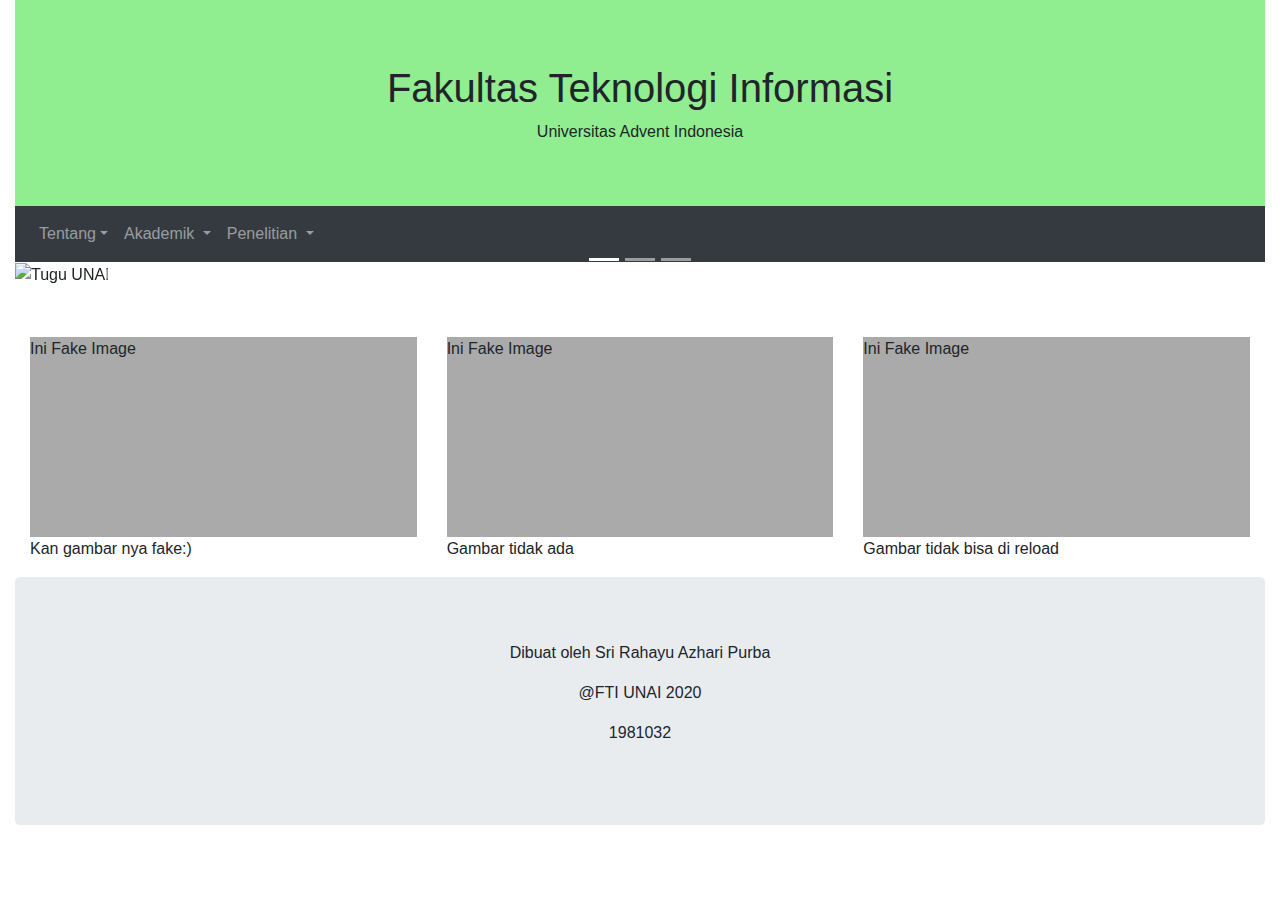
==== boostrap.html @ f5c87a3a "perubahan h1" ====
<!DOCTYPE html>
<html lang="en">
<head>
    <meta charset="UTF-8">
    <meta name="viewport" content="width=device-width, initial-scale=1.0">
    <!-- Latest compiled and minified CSS -->
    <link rel="stylesheet" href="https://maxcdn.bootstrapcdn.com/bootstrap/4.5.2/css/bootstrap.min.css">  
    <title> Belajar Boostrap</title>
    <!-- jQuery library -->
<script src="https://ajax.googleapis.com/ajax/libs/jquery/3.5.1/jquery.min.js"></script>

<!-- Popper JS -->
<script src="https://cdnjs.cloudflare.com/ajax/libs/popper.js/1.16.0/umd/popper.min.js"></script>

<!-- Latest compiled JavaScript -->
<script src="https://maxcdn.bootstrapcdn.com/bootstrap/4.5.2/js/bootstrap.min.js"></script>
<style>
    .carousel-inner img {
    width: 100%;
    height: 100%;
  }
  .fakeimg {
    height: 200px;
    background: #aaa;
  }
</style>
</head>

<body>
    <div class="container-fluid">
        <div class="jumbotron jumbotron-fluid" style="background-color:lightgreen ;">
            <h1 class="text-center">Fakultas Teknologi Informasi</h1>
            <p class="text-center">Universitas Advent Indonesia</p>
        </div>
<nav class="navbar navbar-expand-sm bg-dark navbar-dark" style="bottom: 50px;">
    <ul class="navbar-nav">
      <!-- Dropdown -->
      <li class="nav-item dropdown">
        <a class="nav-link dropdown-toggle" href="#" id="navbardrop" data-toggle="dropdown">Tentang</a>
        <div class="dropdown-menu">
          <a class="dropdown-item" href="https://fti.unai.edu/tentang/visi-dan-misi/">Visi Misi</a>
          <a class="dropdown-item" href="https://fti.unai.edu/tentang/sejarah/">Sejarah</a>
          <a class="dropdown-item" href="https://fti.unai.edu/tentang/sambutan-dekan/">Sambutan Dosen</a>
        </div>
      </li>

      <li class="nav-item dropdown">
        <a class="nav-link dropdown-toggle" href="#" id="navbardrop" data-toggle="dropdown">
          Akademik
        </a>
        <div class="dropdown-menu">
          <a class="dropdown-item" href="https://fti.unai.edu/akademik/teknik-informatika/">Prodi Teknik Informatika</a>
          <a class="dropdown-item" href="https://fti.unai.edu/akademik/sistem-informasi/">Prodi Sistem Informatika</a>
          <a class="dropdown-item" href="https://fti.unai.edu/akademik/persyaratan-skripsi-penelitian-yudisium-wisuda/">Persyaratan</a>
        </div>
      </li>

      <li class="nav-item dropdown">
        <a class="nav-link dropdown-toggle" href="#" id="navbardrop" data-toggle="dropdown">
          Penelitian
        </a>
        <div class="dropdown-menu">
          <a class="dropdown-item" href="https://fti.unai.edu/penelitian/minat-penelitian/">Minat Penelitian</a>
          <a class="dropdown-item" href="https://fti.unai.edu/penelitian/">Group Penelitian</a>
          <a class="dropdown-item" href="https://jurnal.unai.edu/index.php/teika">Jurnal Teika</a>
        </div>
      </li>
    </ul>
  </nav>
  <div id="demo" class="carousel slide" data-ride="carousel" style="bottom: 50px;">

    <!-- Indicators -->
    <ul class="carousel-indicators">
      <li data-target="#demo" data-slide-to="0" class="active"></li>
      <li data-target="#demo" data-slide-to="1"></li>
      <li data-target="#demo" data-slide-to="2"></li>
    </ul>
  
    <!-- The slideshow -->
    <div class="carousel-inner">
      <div class="carousel-item active">
        <img src="https://fti.unai.edu/wp-content/uploads/2017/07/Tugu-UNAI.jpg" alt="Tugu UNAI">
      </div>
      <div class="carousel-item">
        <img src="https://fti.unai.edu/wp-content/uploads/2017/07/Fieldtrip-IT.jpg" alt="Fieldtrip IT">
      </div>
      <div class="carousel-item">
        <img src="https://fti.unai.edu/wp-content/uploads/2017/07/Tugu-UNAI.jpg" alt="Tugu UNAI">
      </div>
     
    </div>
    <!-- Left and right controls -->
    <a class="carousel-control-prev" href="#demo" data-slide="prev">
      <span class="carousel-control-prev-icon"></span>
    </a>
    <a class="carousel-control-next" href="#demo" data-slide="next">
      <span class="carousel-control-next-icon"></span>
    </a>
  </div>
  <div class="row mx-auto">
    <div class="col-sm-4">
        <div class="fakeimg">Ini Fake Image</div>
        <p>Kan gambar nya fake:)</p>
    </div>
    <div class="col-sm-4">
        <div class="fakeimg">Ini Fake Image</div>
        <p>Gambar tidak ada</p>
    </div>
    <div class="col-sm-4">
        <div class="fakeimg">Ini Fake Image</div>
        <p>Gambar tidak bisa di reload</p>
    </div>
  </div>
<div class="jumbotron text-center" style="margin-bottom:0">
    <p>Dibuat oleh Sri Rahayu Azhari Purba</p>
    <p>@FTI UNAI 2020</p>
    <p>1981032</p>
</div>

</body>
</html>
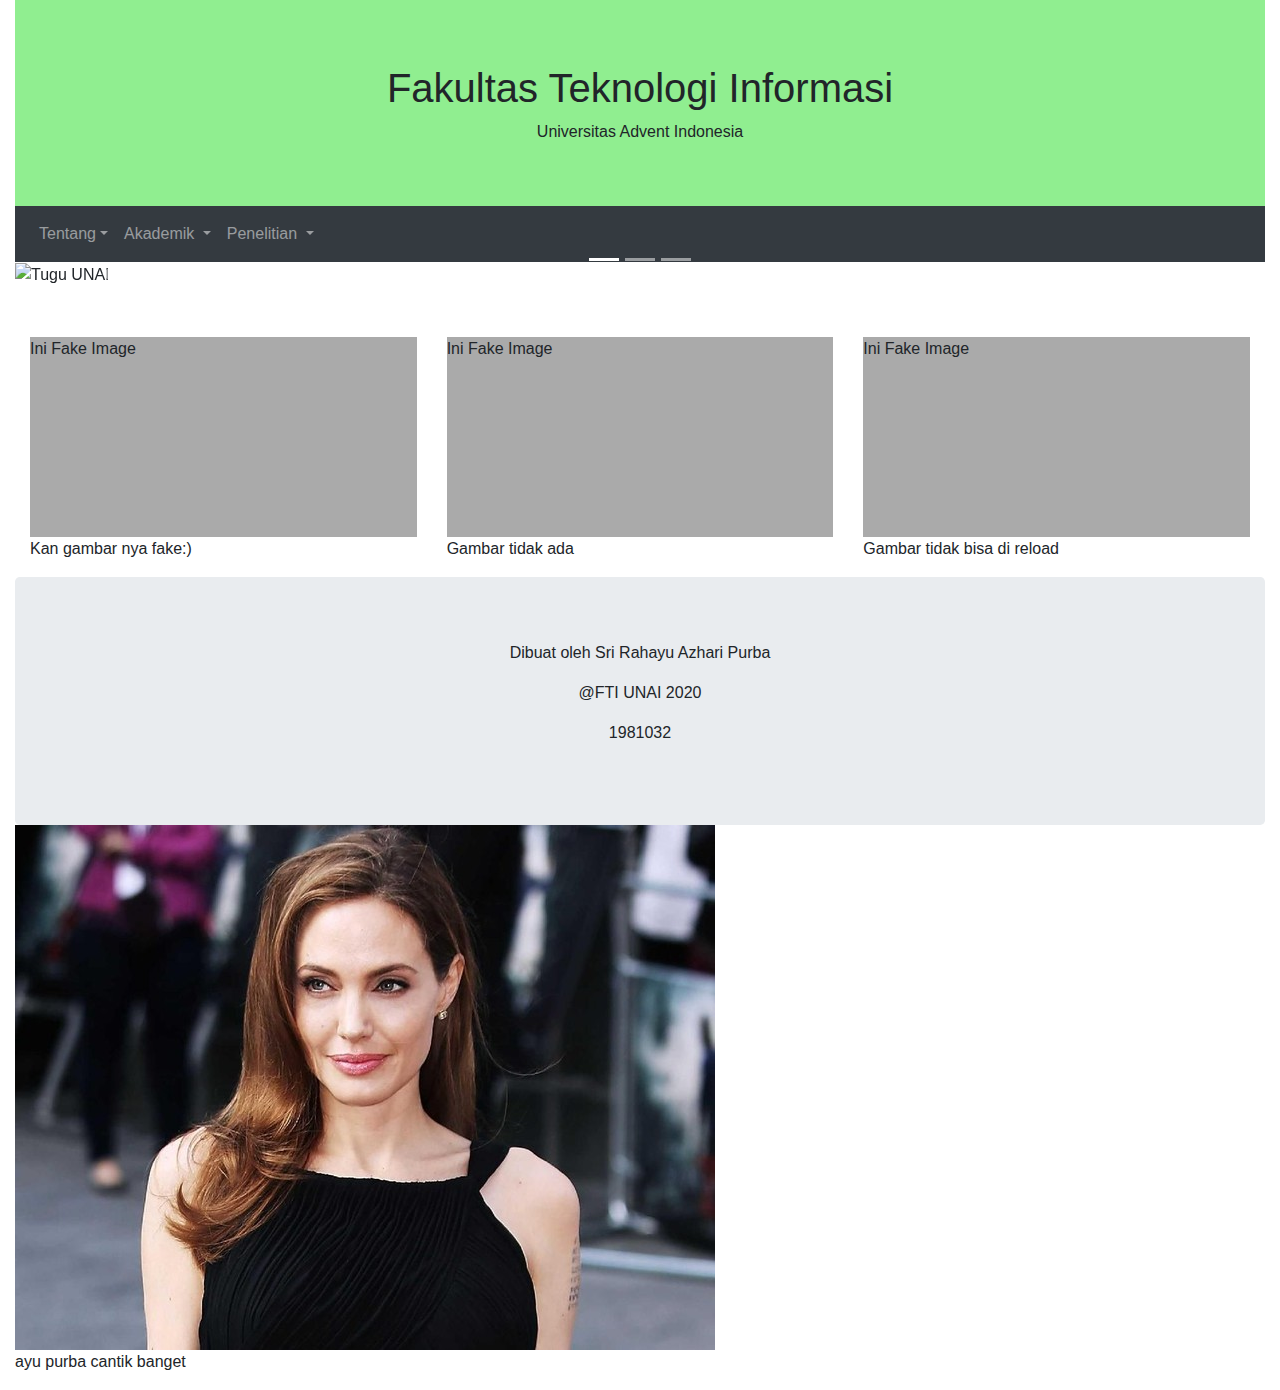
==== commit 3e794ad9: "Update boostrap.html" ====
--- a/boostrap.html
+++ b/boostrap.html
@@ -116,6 +116,9 @@
     <p>@FTI UNAI 2020</p>
     <p>1981032</p>
 </div>
-
+<div>
+  <img src="angelina.jpeg" href="#">
+  <p>ayu purba cantik banget </p>
+</div>
 </body>
 </html>